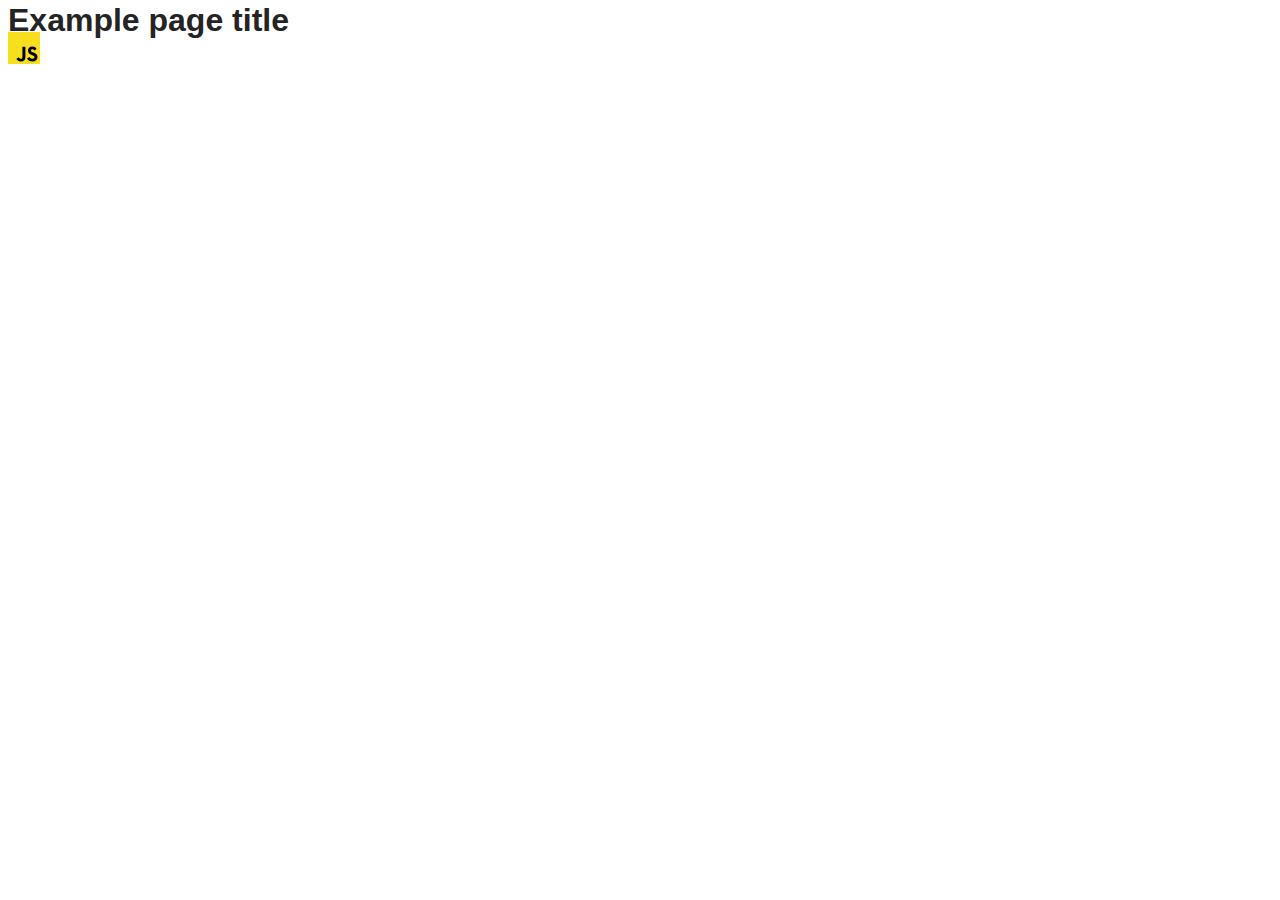
==== src/index.html @ 4b8fdba6 "Initial commit" ====
<!DOCTYPE html>
<html lang="en">
  <head>
    <meta charset="UTF-8" />
    <link rel="icon" type="image/svg+xml" href="/favicon.svg" />
    <meta name="viewport" content="width=device-width, initial-scale=1.0" />
    <title>Vanilla App Template</title>
    <link rel="stylesheet" href="./css/styles.css" />
  </head>
  <body>
    <load ="partials/header.html" />

    <section>
      <h1>Example page title</h1>
      <!-- Path to images as from index.html file -->
      <img src="./img/javascript.svg" alt="" />
    </section>

    <!-- Loads the specified .html file -->
    <load ="partials/vite-promo.html" />

    <script type="module" src="./main.js"></script>
  </body>
</html>
---- src/css/styles.css ----
/**
  |============================
  | include css partials with
  | default @import url()
  |============================
*/
@import url('./reset.css');
@import url('./vite-promo.css');
@import url('./header.css');

:root {
  font-family: Inter, Avenir, Helvetica, Arial, sans-serif;
  font-size: 16px;
  line-height: 24px;
  font-weight: 400;

  color: #242424;
  background-color: rgba(255, 255, 255, 0.87);

  font-synthesis: none;
  text-rendering: optimizeLegibility;
  -webkit-font-smoothing: antialiased;
  -moz-osx-font-smoothing: grayscale;
  -webkit-text-size-adjust: 100%;
}
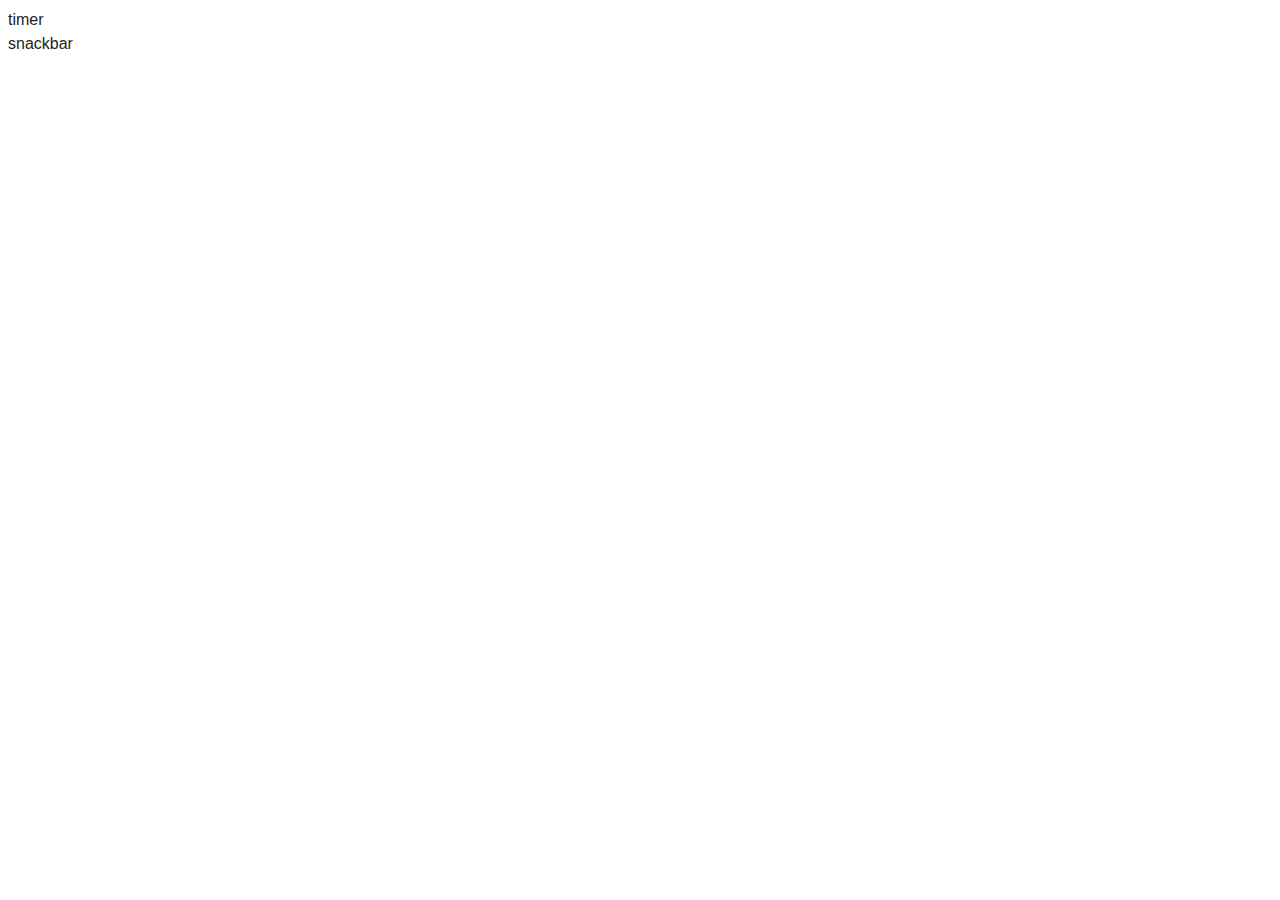
==== commit 8b29231d: "update" ====
--- a/src/index.html
+++ b/src/index.html
@@ -1,24 +1,21 @@
 <!DOCTYPE html>
 <html lang="en">
-  <head>
-    <meta charset="UTF-8" />
-    <link rel="icon" type="image/svg+xml" href="/favicon.svg" />
-    <meta name="viewport" content="width=device-width, initial-scale=1.0" />
-    <title>Vanilla App Template</title>
-    <link rel="stylesheet" href="./css/styles.css" />
-  </head>
-  <body>
-    <load ="partials/header.html" />
 
-    <section>
-      <h1>Example page title</h1>
-      <!-- Path to images as from index.html file -->
-      <img src="./img/javascript.svg" alt="" />
-    </section>
+<head>
+  <meta charset="UTF-8" />
+  <link rel="icon" type="image/svg+xml" href="/favicon.svg" />
+  <meta name="viewport" content="width=device-width, initial-scale=1.0" />
+  <title>Vanilla App Template 10</title>
+  <link rel="stylesheet" href="./css/styles.css" />
+</head>
 
-    <!-- Loads the specified .html file -->
-    <load ="partials/vite-promo.html" />
+<body>
 
-    <script type="module" src="./main.js"></script>
-  </body>
-</html>
+  <section>
+    <ul>
+      <li><a href="./1-timer.html">timer</a></li>
+      <li><a href="./2-snackbar.html">snackbar</a></li>
+    </ul>
+</body>
+
+</html>